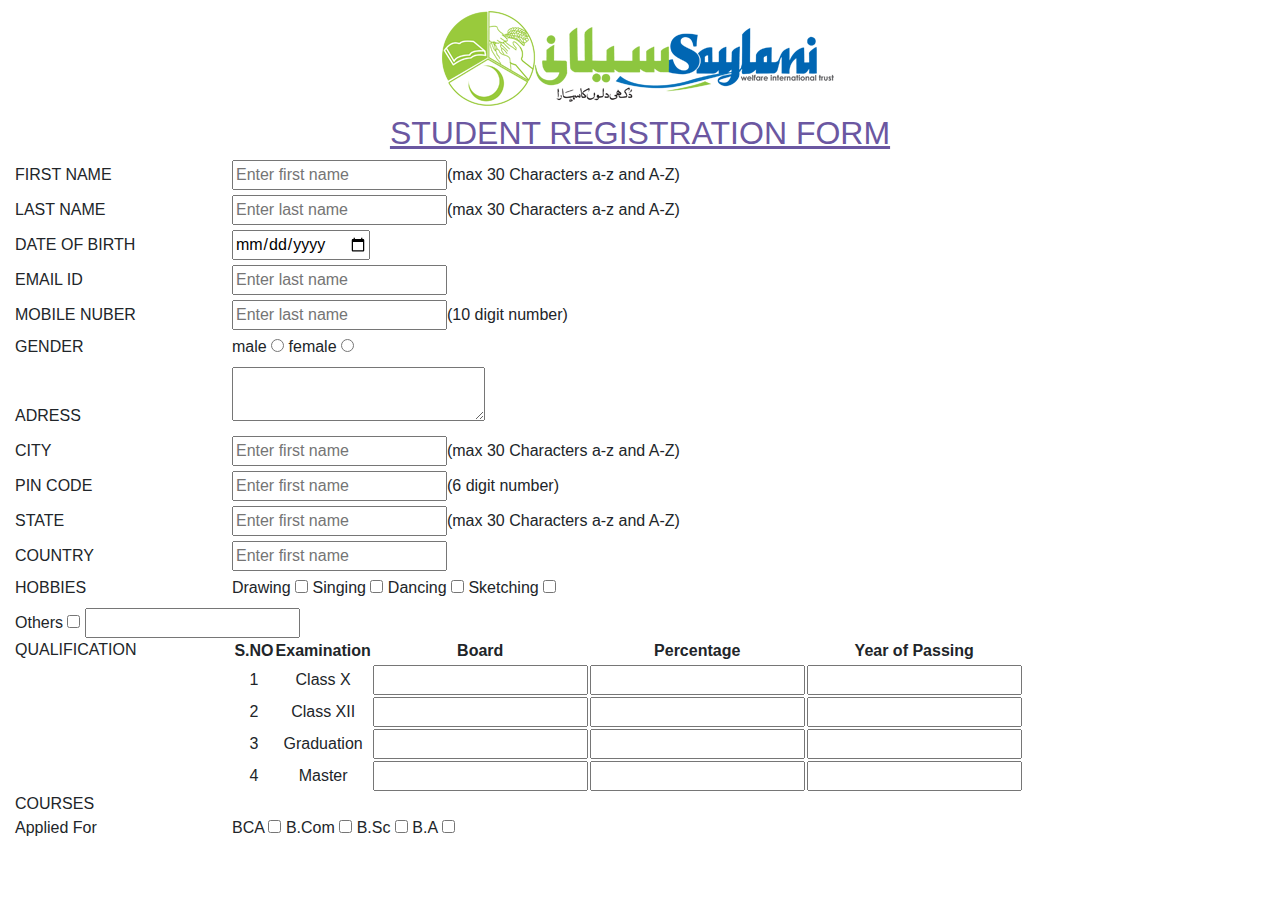
==== index.html @ e1ed2dd9 "files uploaded" ====
<!doctype html>
<html lang="en">

<head>
    <!-- Required meta tags -->
    <meta charset="utf-8">
    <meta name="viewport" content="width=device-width, initial-scale=1, shrink-to-fit=no">
    <link rel="stylesheet" href="style.css">
    <!-- Bootstrap CSS -->
    <link rel="stylesheet" href="https://stackpath.bootstrapcdn.com/bootstrap/4.4.1/css/bootstrap.min.css" integrity="sha384-Vkoo8x4CGsO3+Hhxv8T/Q5PaXtkKtu6ug5TOeNV6gBiFeWPGFN9MuhOf23Q9Ifjh" crossorigin="anonymous">

    <title>Hello, world!</title>
</head>

<body>
    <section class="sec-1">
        <div class="container-fluid">
            <div class="row">
                <div class="col-md-12 ">
                    <img src="Saylani-logo.png" alt="Saylani-logo" srcset="" class="img-responsive">
                    <h2><u>STUDENT REGISTRATION FORM</u></h2>
                </div>
            </div>
        </div>
    </section>
    <section class="sec-2">
        <div class="container-fluid">
            <div class="row">
                <div class="col-md-12 ">
                    <form>






                        <label class="label">FIRST NAME</label>
                        <input type="text" class="" placeholder="Enter first name" aria-label="Username" aria-describedby="basic-addon1"><span>(max 30 Characters a-z and A-Z)</span><br>
                        <label class="label">LAST NAME</label>
                        <input type="text" class="" placeholder="Enter last name" aria-label="Username" aria-describedby="basic-addon1"><span>(max 30 Characters a-z and A-Z)</span><br>
                        <label class="label">DATE OF BIRTH</label>
                        <input type="date" class="" placeholder="Enter last name" aria-label="Username" aria-describedby="basic-addon1"><br>
                        <label class="label">EMAIL ID</label>
                        <input type="email" class="" placeholder="Enter last name" aria-label="Username" aria-describedby="basic-addon1"><br>
                        <label class="label">MOBILE NUBER</label>
                        <input type="number" class="" placeholder="Enter last name" aria-label="Username" aria-describedby="basic-addon1"><span>(10 digit number)</span><br>
                        <label class="label">GENDER</label>
                        <span>male</span> <input type="radio" id="male" name="gender" value="male">
                        <span>female</span> <input type="radio" id="female" name="gender" value="female"><br>
                        <label class="label">ADRESS</label>
                        <textarea id="w3mission" rows="2" cols="25"></textarea><br>
                        <label class="label">CITY</label>
                        <input type="text" class="" placeholder="Enter first name" aria-label="Username" aria-describedby="basic-addon1"><span>(max 30 Characters a-z and A-Z)</span><br>
                        <label class="label">PIN CODE</label>
                        <input type="number" class="" placeholder="Enter first name" aria-label="Username" aria-describedby="basic-addon1">(6 digit number)</span><br>
                        <label class="label">STATE</label>
                        <input type="text" class="" placeholder="Enter first name" aria-label="Username" aria-describedby="basic-addon1"><span>(max 30 Characters a-z and A-Z)</span><br>
                        <label class="label">COUNTRY</label>
                        <input type="text" class="" placeholder="Enter first name" aria-label="Username" aria-describedby="basic-addon1"><br>
                        <label class="label">HOBBIES</label>
                        <span> Drawing </span>
                        <input type="checkbox" id="vehicle1" name="vehicle1" value="Bike">

                        <span> Singing </span>
                        <input type="checkbox" id="vehicle1" name="vehicle1" value="Bike">

                        <span> Dancing </span>
                        <input type="checkbox" id="vehicle1" name="vehicle1" value="Bike">

                        <span> Sketching </span>
                        <input type="checkbox" id="vehicle1" name="vehicle1" value="Bike"><br>
                        <span> Others </span>
                        <span> <input type="checkbox" id="vehicle1" name="vehicle1" value="Bike"></span>
                        <span><input type="text"  aria-label="Username" aria-describedby="basic-addon1"></span>
                        <br>

                        <!-- qualification area start -->

                        <div class="flex">
                            <div>
                                <p>QUALIFICATION</p>
                            </div>
                            <div>
                                <table class="tbl">

                                    <tr>
                                        <!-- <td>QUALIFICATION</td> -->
                                        <!-- <label></label> -->
                                        <!-- <th class="label tbl-less"> QUALIFICATION</th> -->
                                        <th></th>
                                        <th>S.NO</th>
                                        <th>Examination</th>
                                        <th>Board</th>
                                        <th>Percentage</th>
                                        <th>Year of Passing</th>
                                    </tr>
                                    <tr>
                                        <td></td>
                                        <td>1</td>
                                        <td>Class X</td>
                                        <td> <input type="text" class="" aria-label="Username" aria-describedby="basic-addon1"></td>
                                        <td> <input type="text" class="" aria-label="Username" aria-describedby="basic-addon1"></td>
                                        <td> <input type="text" class="" aria-label="Username" aria-describedby="basic-addon1"></td>
                                    </tr>
                                    <tr>
                                        <td></td>
                                        <td>2</td>
                                        <td>Class XII</td>
                                        <td> <input type="text" class="" aria-label="Username" aria-describedby="basic-addon1"></td>
                                        <td> <input type="text" class="" aria-label="Username" aria-describedby="basic-addon1"></td>
                                        <td> <input type="text" class="" aria-label="Username" aria-describedby="basic-addon1"></td>
                                    </tr>
                                    <tr>
                                        <td></td>
                                        <td>3</td>
                                        <td>Graduation</td>
                                        <td> <input type="text" class="" aria-label="Username" aria-describedby="basic-addon1"></td>
                                        <td> <input type="text" class="" aria-label="Username" aria-describedby="basic-addon1"></td>
                                        <td> <input type="text" class="" aria-label="Username" aria-describedby="basic-addon1"></td>
                                    </tr>
                                    <tr>
                                        <td></td>
                                        <td>4</td>
                                        <td>Master</td>
                                        <td> <input type="text" class="" aria-label="Username" aria-describedby="basic-addon1"></td>
                                        <td> <input type="text" class="" aria-label="Username" aria-describedby="basic-addon1"></td>
                                        <td> <input type="text" class="" aria-label="Username" aria-describedby="basic-addon1"></td>
                                    </tr>
                                </table>
                            </div>


                        </div>


                        <!-- <label>QUALIFICATION</label> -->




                        <!-- qualification area end -->

                        <label class="label">COURSES<br> Applied For</label>
                        <span> BCA </span>
                        <input type="checkbox" id="vehicle1" name="vehicle1" value="Bike">

                        <span> B.Com </span>
                        <input type="checkbox" id="vehicle1" name="vehicle1" value="Bike">

                        <span> B.Sc </span>
                        <input type="checkbox" id="vehicle1" name="vehicle1" value="Bike">

                        <span> B.A </span>
                        <input type="checkbox" id="vehicle1" name="vehicle1" value="Bike">



                        <!-- <table>
                          
                         
                           
                          
                            <tr>
                                <td class="label">HOBBIES</td>
                                <td>
                                    <span> Drawing </span>
                                    <input type="checkbox" id="vehicle1" name="vehicle1" value="Bike">

                                    <span> Singing </span>
                                    <input type="checkbox" id="vehicle1" name="vehicle1" value="Bike">

                                    <span> Dancing </span>
                                    <input type="checkbox" id="vehicle1" name="vehicle1" value="Bike">

                                    <span> Sketching </span>
                                    <input type="checkbox" id="vehicle1" name="vehicle1" value="Bike"><br>
                                    <span> Others </span>
                                    <span> <input type="checkbox" id="vehicle1" name="vehicle1" value="Bike"></span>
                                    <span><input type="text"  aria-label="Username" aria-describedby="basic-addon1"></span>

                                </td>
                            </tr>


                        </table>
                    </form> -->
                </div>
            </div>
        </div>
    </section>


    <!-- Optional JavaScript -->
    <!-- jQuery first, then Popper.js, then Bootstrap JS -->
    <script src="https://code.jquery.com/jquery-3.4.1.slim.min.js" integrity="sha384-J6qa4849blE2+poT4WnyKhv5vZF5SrPo0iEjwBvKU7imGFAV0wwj1yYfoRSJoZ+n" crossorigin="anonymous"></script>
    <script src="https://cdn.jsdelivr.net/npm/popper.js@1.16.0/dist/umd/popper.min.js" integrity="sha384-Q6E9RHvbIyZFJoft+2mJbHaEWldlvI9IOYy5n3zV9zzTtmI3UksdQRVvoxMfooAo" crossorigin="anonymous"></script>
    <script src="https://stackpath.bootstrapcdn.com/bootstrap/4.4.1/js/bootstrap.min.js" integrity="sha384-wfSDF2E50Y2D1uUdj0O3uMBJnjuUD4Ih7YwaYd1iqfktj0Uod8GCExl3Og8ifwB6" crossorigin="anonymous"></script>
</body>

</html>
---- style.css ----
* {
    font-family: sans-serif;
}

.sec-1 {
    text-align: center;
    color: #6b57a1;
}

.label {
    width: 17%;
}

.sec-2 .tbl {
    text-align: center;
    margin-left: 12%;
}

.tbl-less {
    padding: 0;
    width: auto;
    font-size: 16px;
    font-weight: 100;
}

.flex {
    display: flex;
}
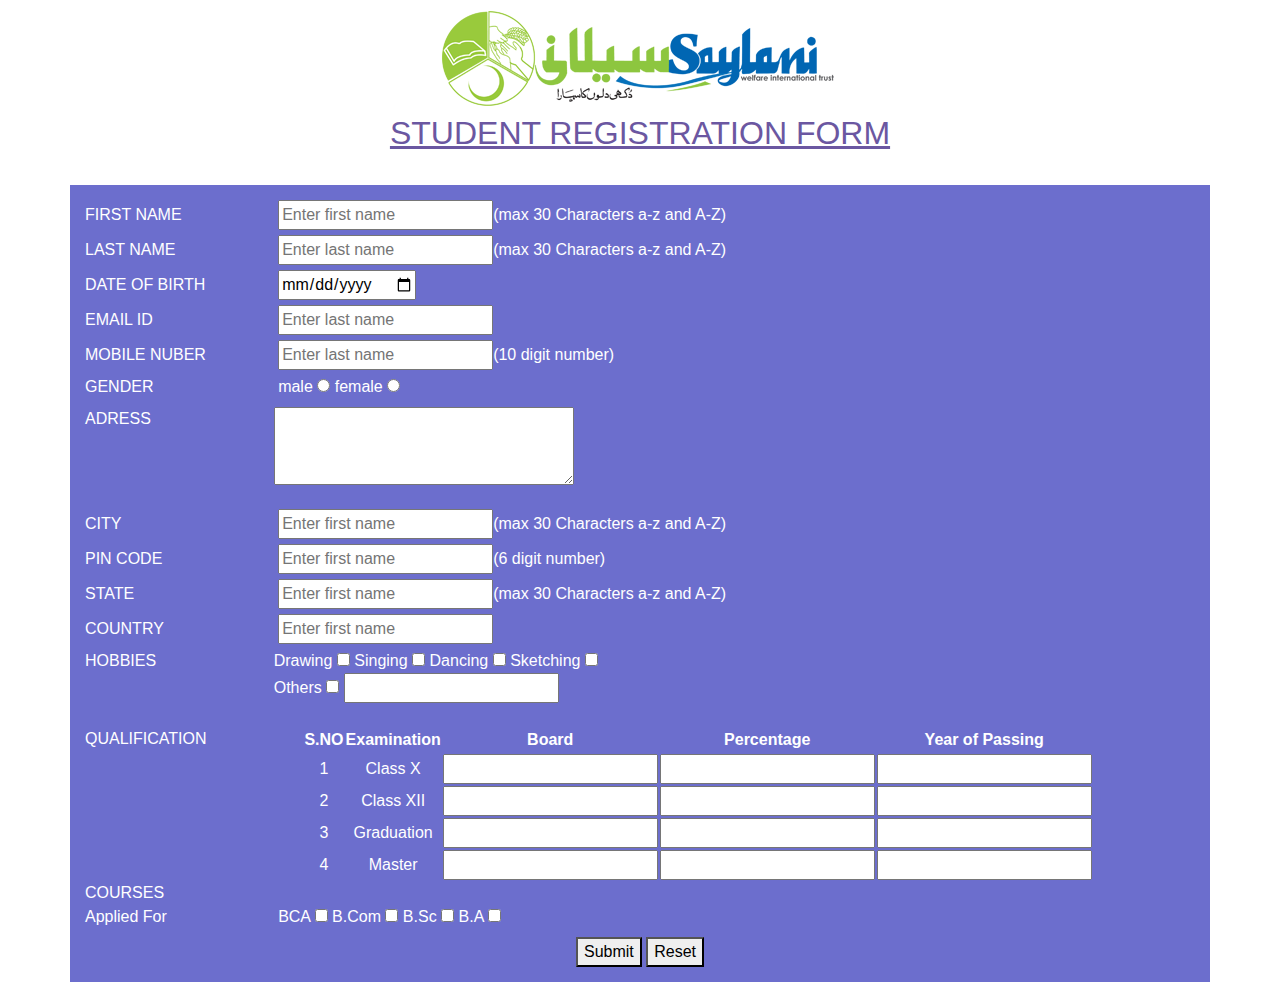
==== commit b61a4034: "files added" ====
--- a/index.html
+++ b/index.html
@@ -24,10 +24,10 @@
         </div>
     </section>
     <section class="sec-2">
-        <div class="container-fluid">
+        <div class="container form-cont">
             <div class="row">
                 <div class="col-md-12 ">
-                    <form>
+                    <form action="submit.html">
 
 
 
@@ -47,8 +47,11 @@
                         <label class="label">GENDER</label>
                         <span>male</span> <input type="radio" id="male" name="gender" value="male">
                         <span>female</span> <input type="radio" id="female" name="gender" value="female"><br>
-                        <label class="label">ADRESS</label>
-                        <textarea id="w3mission" rows="2" cols="25"></textarea><br>
+                        <div class="flex">
+                            <label class="label">ADRESS</label>
+                            <textarea id="w3mission" rows="3" cols="30"></textarea>
+                        </div>
+                        <br>
                         <label class="label">CITY</label>
                         <input type="text" class="" placeholder="Enter first name" aria-label="Username" aria-describedby="basic-addon1"><span>(max 30 Characters a-z and A-Z)</span><br>
                         <label class="label">PIN CODE</label>
@@ -57,21 +60,30 @@
                         <input type="text" class="" placeholder="Enter first name" aria-label="Username" aria-describedby="basic-addon1"><span>(max 30 Characters a-z and A-Z)</span><br>
                         <label class="label">COUNTRY</label>
                         <input type="text" class="" placeholder="Enter first name" aria-label="Username" aria-describedby="basic-addon1"><br>
-                        <label class="label">HOBBIES</label>
-                        <span> Drawing </span>
-                        <input type="checkbox" id="vehicle1" name="vehicle1" value="Bike">
-
-                        <span> Singing </span>
-                        <input type="checkbox" id="vehicle1" name="vehicle1" value="Bike">
-
-                        <span> Dancing </span>
-                        <input type="checkbox" id="vehicle1" name="vehicle1" value="Bike">
-
-                        <span> Sketching </span>
-                        <input type="checkbox" id="vehicle1" name="vehicle1" value="Bike"><br>
-                        <span> Others </span>
-                        <span> <input type="checkbox" id="vehicle1" name="vehicle1" value="Bike"></span>
-                        <span><input type="text"  aria-label="Username" aria-describedby="basic-addon1"></span>
+
+                        <div class="flex">
+                            <div class="label">
+                                <label class="label">HOBBIES</label>
+                            </div>
+                            <div class="">
+                                <span> Drawing </span>
+                                <input type="checkbox" id="vehicle1" name="vehicle1" value="Bike">
+
+                                <span> Singing </span>
+                                <input type="checkbox" id="vehicle1" name="vehicle1" value="Bike">
+
+                                <span> Dancing </span>
+                                <input type="checkbox" id="vehicle1" name="vehicle1" value="Bike">
+
+                                <span> Sketching </span>
+                                <input type="checkbox" id="vehicle1" name="vehicle1" value="Bike"><br>
+                                <span> Others </span>
+                                <span> <input type="checkbox" id="vehicle1" name="vehicle1" value="Bike"></span>
+                                <span><input type="text"  aria-label="Username" aria-describedby="basic-addon1"></span>
+                            </div>
+
+                        </div>
+
                         <br>
 
                         <!-- qualification area start -->
@@ -151,7 +163,7 @@
                         <input type="checkbox" id="vehicle1" name="vehicle1" value="Bike">
 
                         <span> B.A </span>
-                        <input type="checkbox" id="vehicle1" name="vehicle1" value="Bike">
+                        <input type="checkbox" id="vehicle1" name="vehicle1" value="Bike"><br>
 
 
 
@@ -182,8 +194,13 @@
                             </tr>
 
 
-                        </table>
-                    </form> -->
+                        </table>-->
+                        <div class="txt-center">
+                            <button type="submit">Submit</button>
+                            <button type="button">Reset</button>
+                        </div>
+
+                    </form>
                 </div>
             </div>
         </div>
--- a/style.css
+++ b/style.css
@@ -25,4 +25,32 @@
 
 .flex {
     display: flex;
+}
+
+.txt-center {
+    text-align: center;
+}
+
+.submit-sec {
+    margin-top: 5%;
+}
+
+.txt-green {
+    color: #35ea51;
+}
+
+.txt-purple {
+    color: #584a8c;
+}
+
+.form-cont {
+    background-color: #6c6ecd;
+    color: white;
+    padding-top: 15px;
+    padding-bottom: 15px;
+    margin-top: 25px
+}
+
+.correct-img {
+    width: 17%;
 }